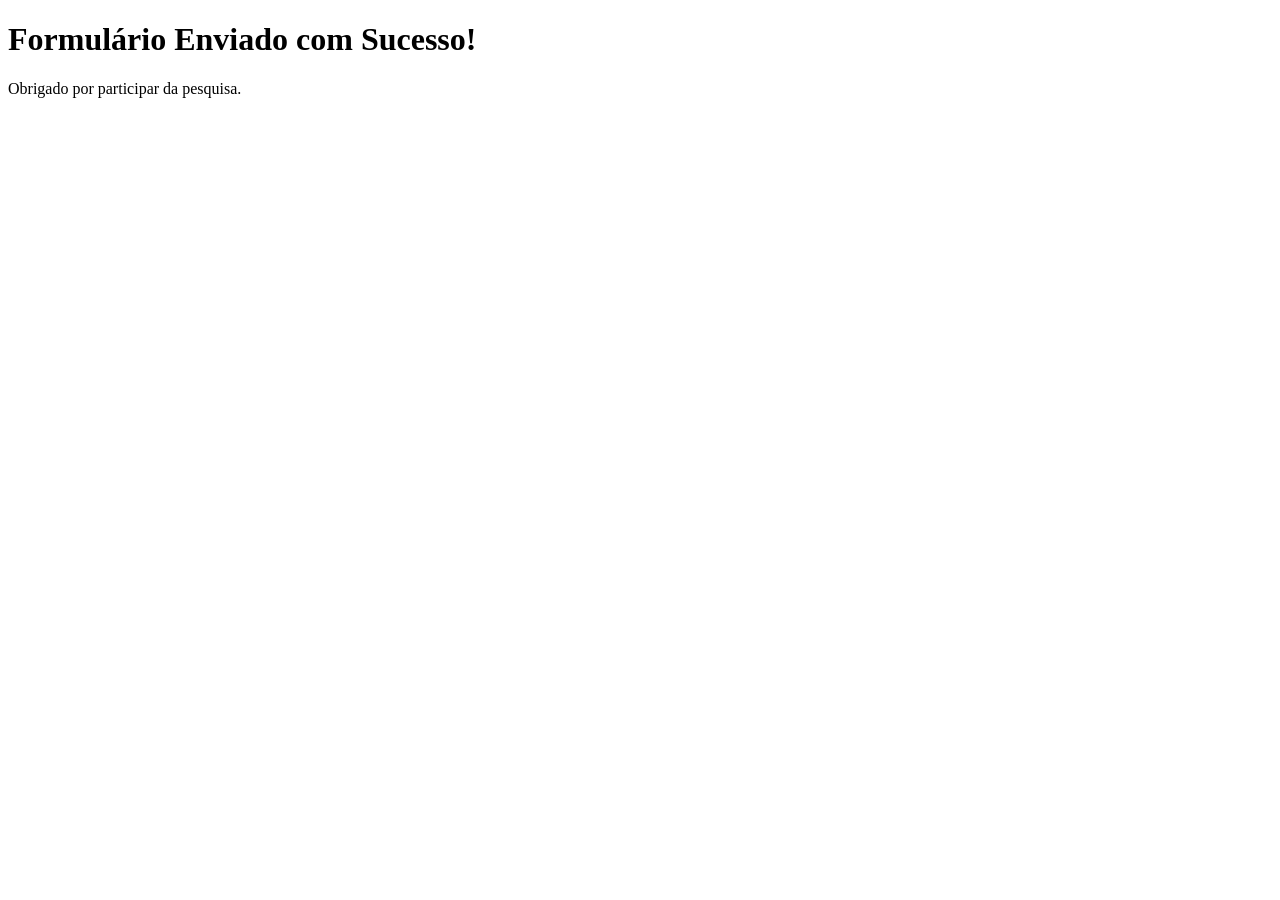
==== sucesso.html @ 461a973f "add pag de sucesso" ====
<!DOCTYPE html>
<html lang="pt-br">
<head>
    <meta charset="UTF-8">
    <meta name="viewport" content="width=device-width, initial-scale=1.0">
    <link rel="stylesheet" href="css/style.css">
    
    <title>Pesquisa Culturama</title>
</head>
<body>
    <h1>Formulário Enviado com Sucesso!</h1>
    <p>Obrigado por participar da pesquisa.</p>
</body>
</html>
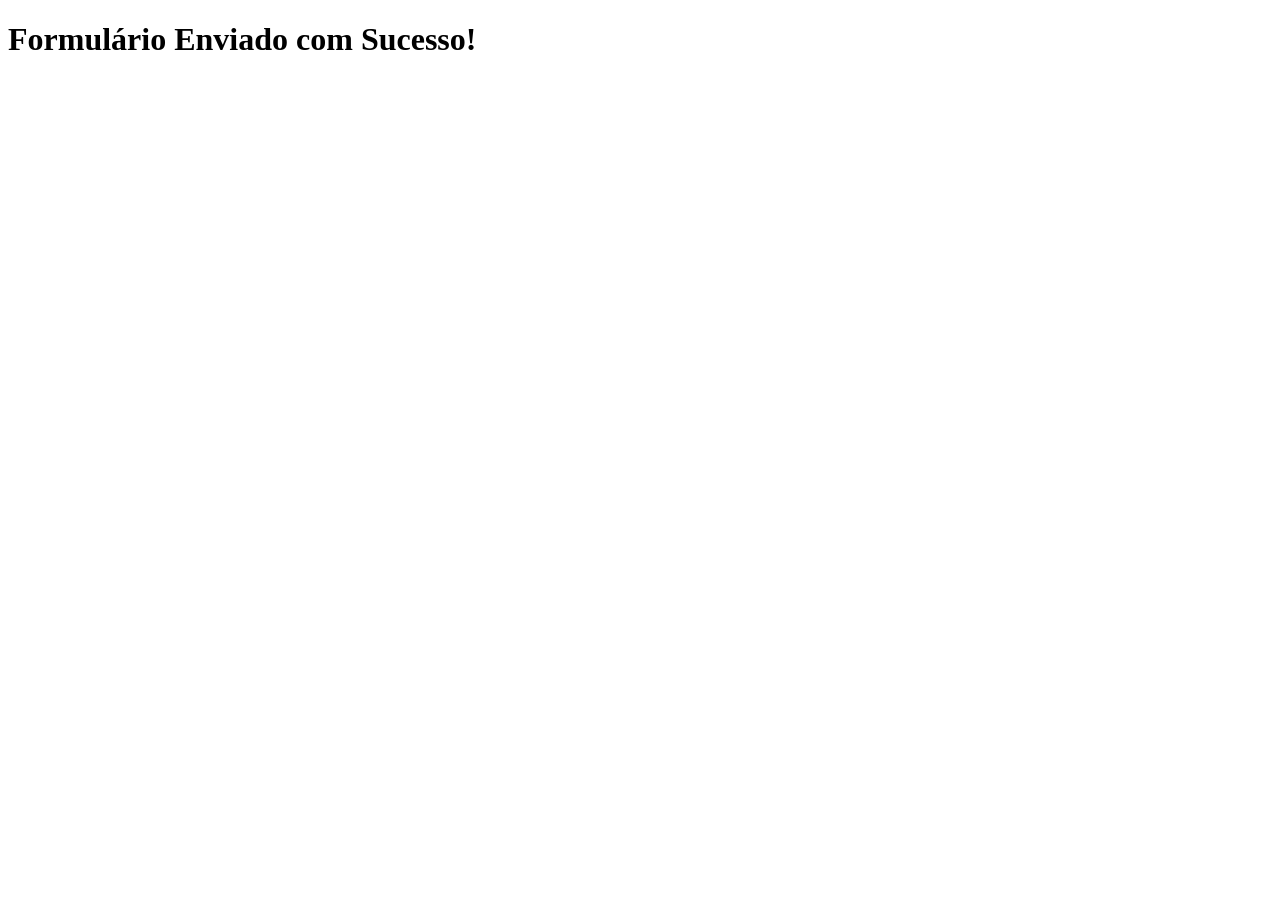
==== commit a0fa6f87: "adiciona area ao campo de telefone" ====
--- a/sucesso.html
+++ b/sucesso.html
@@ -4,11 +4,10 @@
     <meta charset="UTF-8">
     <meta name="viewport" content="width=device-width, initial-scale=1.0">
     <link rel="stylesheet" href="css/style.css">
-    
+
     <title>Pesquisa Culturama</title>
 </head>
 <body>
     <h1>Formulário Enviado com Sucesso!</h1>
-    <p>Obrigado por participar da pesquisa.</p>
 </body>
 </html>
